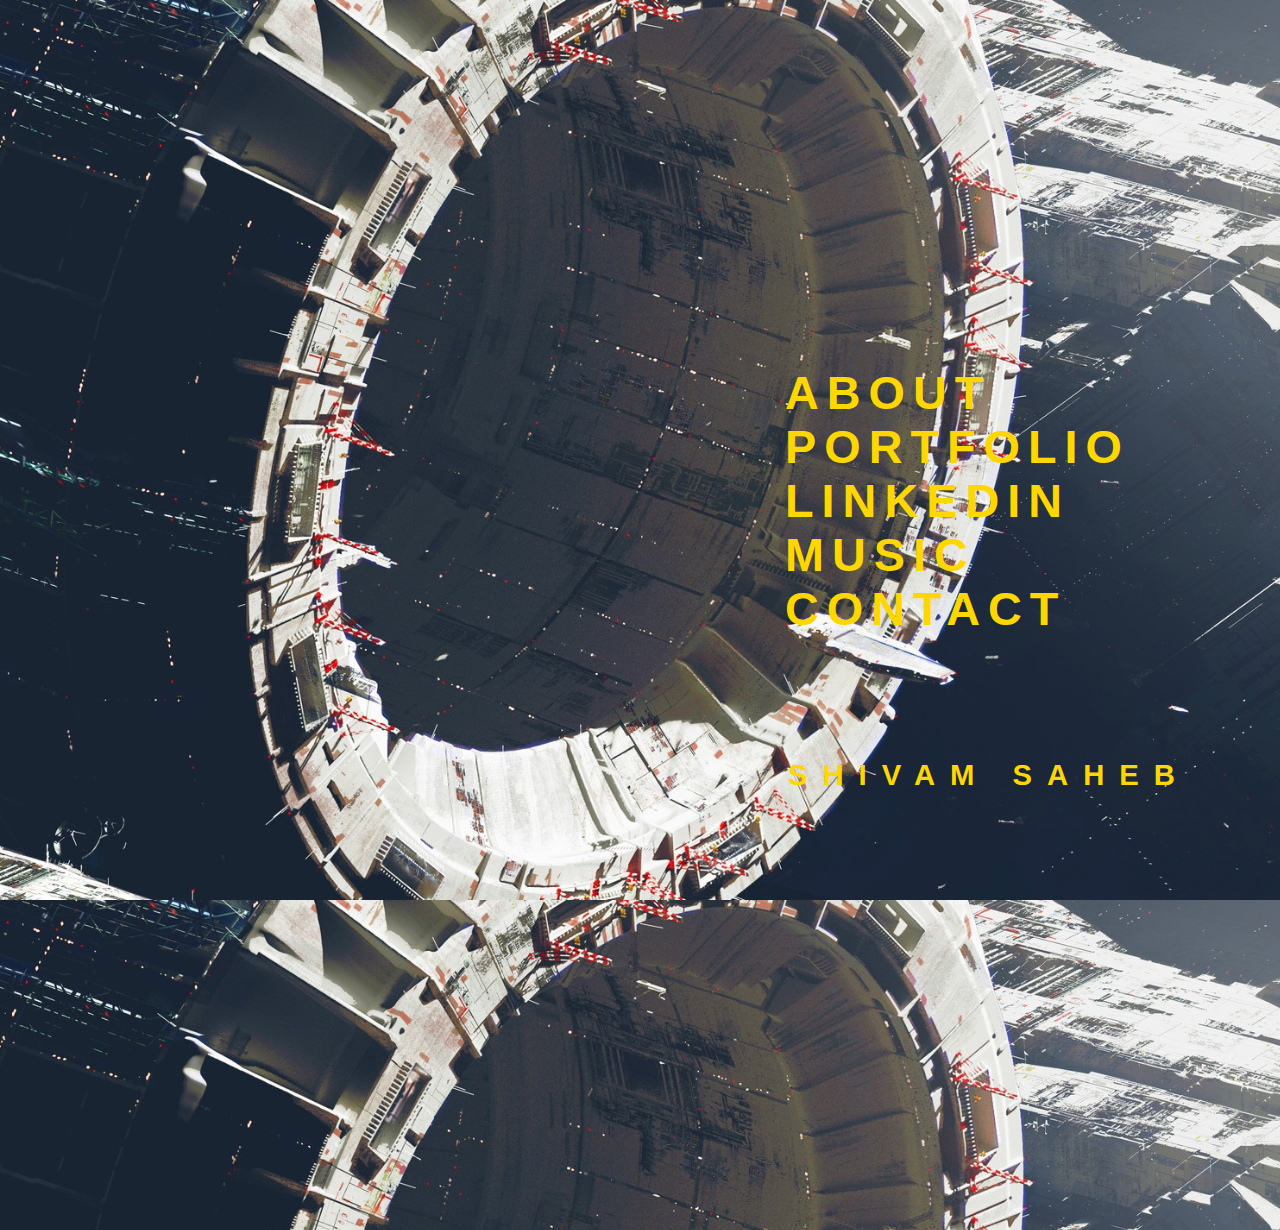
==== html/index.html @ 3db4eef8 "new folders" ====
<html style="background-image: url('../images/spacestation.jpg'); background-size: cover; color: white; font:15px Arial, Helvetica, sans-serif; scroll-behavior: smooth; overflow-y: hidden;">

<head>
    <title> Shivam </title>
    <meta name="viewport" content="width=device-width">
    <link rel="shortcut icon" type="image/ico" href="/favicon.ico">
    <link rel="stylesheet" href="../css/index.css">
</head>

<section id="Site">
    <h3>
        <a href="/">SHIVAM SAHEB </a>
    </h3>
</section>

<body>
    <header>
        <section id="Elements">
            <h3>
                <div>
                    <a href="../html/about"> About</a>
                </div>
                <div>
                    <a href="../pdf/portfolio.pdf"> Portfolio</a>
                </div>
                <div>
                    <a href="https://www.linkedin.com/in/shivamsaheb/" target="_blank"> linkedin</a>
                </div>
                <div>
                    <a href="https://soundcloud.com/shivamsaheb14" target="_blank"> Music</a>
                </div>
                <div>
                    <a href="../css/contactform">Contact</a>
                </div>
            </h3>
        </section>
    </header>
    <script src="../js/index.js"></script>
</body>

</html>
---- css/index.css ----
#Elements{
    letter-spacing: 8px;
    min-height: 400px;
    padding-right: 130px;
    padding-bottom: 180px;
    position: absolute; right: 20px; bottom: 1px;
    font-size: 40px;
}

#Site{
    letter-spacing: 15px;
    min-height: 400px;
    padding-right: 70px;
    padding-bottom: 100px;
    position: absolute; right: 20px; bottom: -330px;
    font-size: 25px;
}

a{
    color: gold; 
    text-decoration: none; 
    text-transform: uppercase; 
}

a:hover{
    -webkit-transition: 0.5s ease;
    transition: 0.5s ease;
    color: white;
}

/* Main */
.ContactContainer{
    padding-left: 125px;
    position: absolute; top:90px;
}

.forminputs{
    margin: 30px 0;
}

#name, #email, #subject, #message{
    border: 1px solid #0b212e;
    border-style: none none solid none;
    outline: 0;
    background: transparent;
}

::placeholder{
    color: rgb(14, 52, 66);
    opacity: 1;
}

.btn-start-order {
	background: transparent;
    border: 1px solid #0b212e;
    margin: 10px 90px;
    padding: 10px 35px;
    text-transform: uppercase;
    transition: all 0.25s ease 0s;
}

.btn-start-order:hover,.btn-start-order:active, .btn-start-order:focus {
    -webkit-transition: 0.5s ease;
    transition: 0.5s ease;
    color: #0b212e;
    background: white;
}
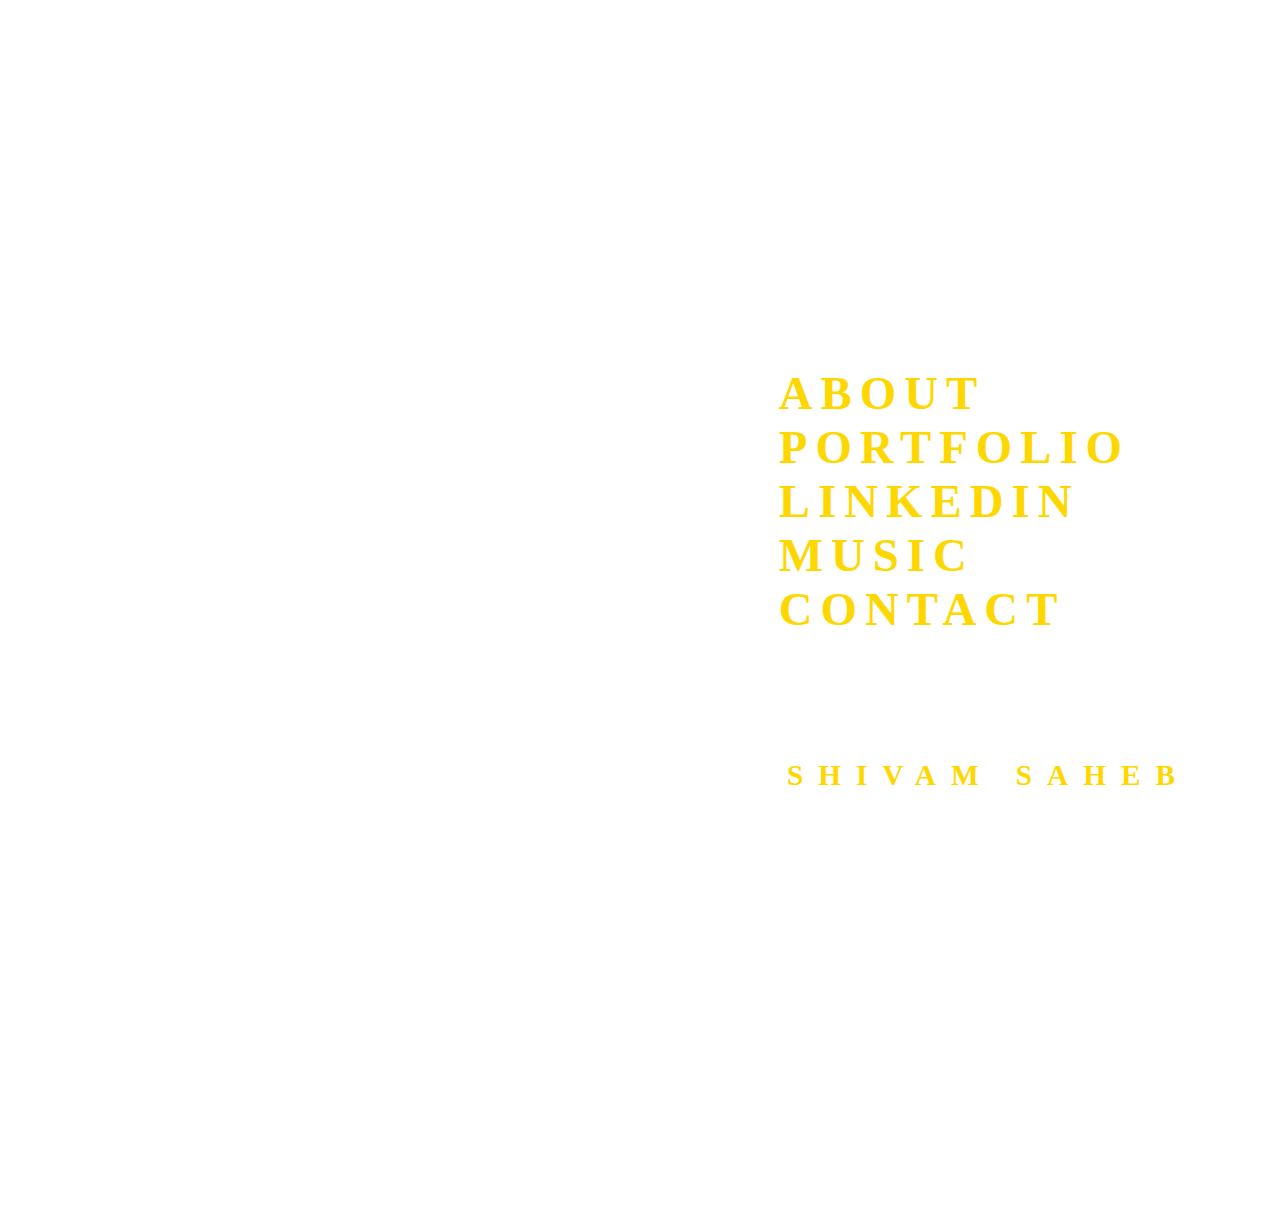
==== commit ffb7f29e: "done" ====
--- a/html/index.html
+++ b/html/index.html
@@ -1,15 +1,25 @@
-<html style="background-image: url('../images/spacestation.jpg'); background-size: cover; color: white; font:15px Arial, Helvetica, sans-serif; scroll-behavior: smooth; overflow-y: hidden;">
+<html>
+
+<audio id="myaudio" src="../Extras/PER.mp3" autoplay>
+    <p>If you are reading this, it is because your browser does not support the audio element. </p>
+    <embed src="../PER.mp3" width="180" height="90" hidden="true" />
+</audio>
+
+<script>
+    var audio = document.getElementById("myaudio");
+    audio.volume = 0.4;
+</script>
 
 <head>
     <title> Shivam </title>
     <meta name="viewport" content="width=device-width">
-    <link rel="shortcut icon" type="image/ico" href="/favicon.ico">
+    <link rel="shortcut icon" type="image/ico" href="../Extras/favicon.ico">
     <link rel="stylesheet" href="../css/index.css">
 </head>
 
 <section id="Site">
     <h3>
-        <a href="/">SHIVAM SAHEB </a>
+        <a href="../html/">SHIVAM SAHEB </a>
     </h3>
 </section>
 
@@ -30,7 +40,7 @@
                     <a href="https://soundcloud.com/shivamsaheb14" target="_blank"> Music</a>
                 </div>
                 <div>
-                    <a href="../css/contactform">Contact</a>
+                    <a href="../html/contactform">Contact</a>
                 </div>
             </h3>
         </section>
